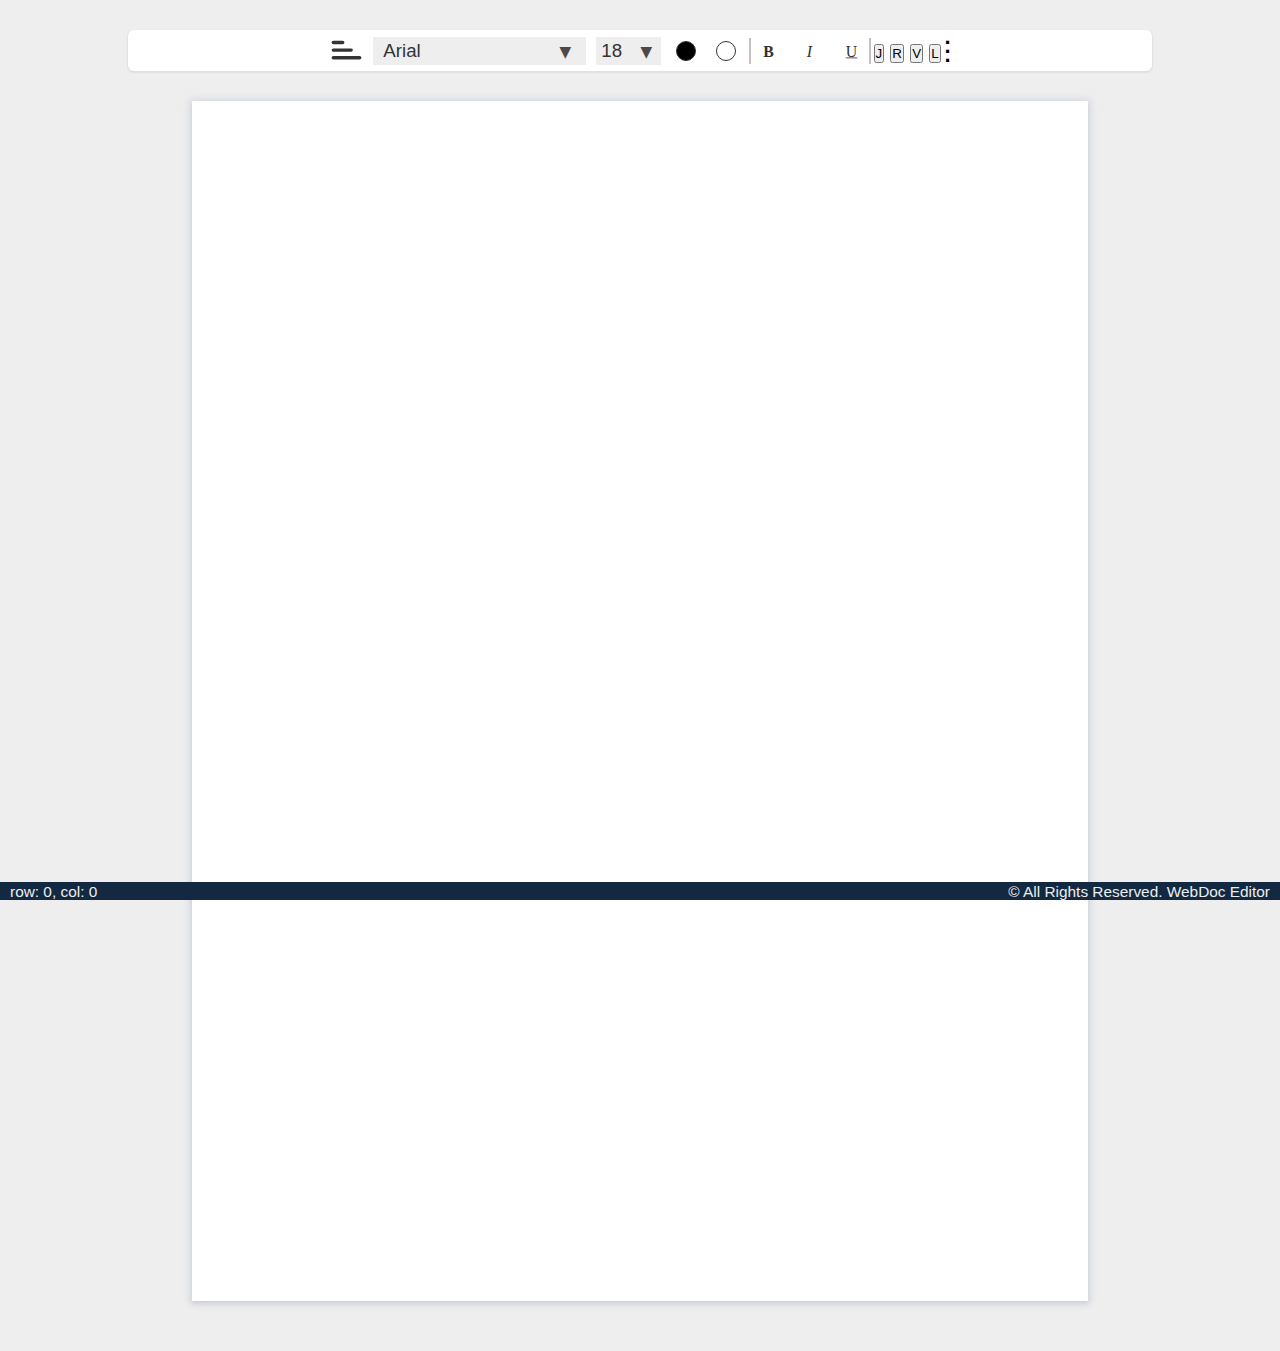
==== index.html @ 8302d59a "initial commit" ====
<!DOCTYPE html>
<html lang="en">
<head>
  <meta charset="UTF-8">
  <meta name="viewport" content="width=device-width, initial-scale=1.0">
  <title>WebDoc Editor | Create and Edit web compatible documents</title>
  <!-- <script src="https://kit.fontawesome.com/b3bca998dc.js" crossorigin="anonymous"></script> -->
  <script defer src="/js/jquery-3.6.0.slim.min.js"></script>
  <script defer src="./set-get-caret-position/jquery.caret.js"></script>
  <link rel="stylesheet" href="style.css">
  <script defer src="app.js" type="module"></script>
</head>
<body>
  
  <!-- <nav>this is the nav empty for now</nav> -->

  <header id="tools">
    <div id="burgerLeft">
      <div class="line1"></div>
      <div class="line2"></div>
      <div class="line3"></div>
    </div>
    <div id="fontOptions">
      <input type="text" value="Arial">
      <button class="caret">
        &blacktriangledown;
      </button>
      <ul class="fonts">
        <!-- <li><button>Sans Serif</button></li>
        <li><button>Arial</button></li>
        <li><button>Verdana</button></li> -->
      </ul>
    </div>
    <div id="sizeOptions">
      <input type="text" pattern='[0-9]+' value=18 id="inputSize">
      <button class="caret">
        &blacktriangledown;
      </button>
      <ul class="fontSizes">
        <li><button>11</button></li>
        <li><button>12</button></li>
        <li><button>14</button></li>
      </ul>
    </div>
    <!-- Color Option -->
    <div id="colorOption">
      <input type="color" name="color" id="colorPicker">
    </div>
    <!-- Color Option -->
    <div id="bgOption">
      <input type="color" name="color" id="bgPicker">
    </div>
    <!-- Formatting -->
    <div class="btns">
      <button id="bold">B</button>
      <button id="italic">I</button>
      <button id="underline">U</button>
    </div>
    <div class="layout">
      <button id="justify">J<i class="fas fa-align-justify"></i></button>
      <button id="align-right">R<i class="fas fa-align-right"></i></button>
      <button id="align-center">V<i class="fas fa-align-center"></i></button>
      <button id="align-left">L<i class="fas fa-align-left"></i></button>
      <!-- <button><i class="fas fa-sliders-h"></i></button> -->
    </div>
    <div id="burgerRight">
      <div class="dot1">.</div>
      <div class="dot2">.</div>
      <div class="dot3">.</div>
    </div>
  </header>

  <main>
    <div class="web-document" contenteditable="true"></div>
  </main>

  <footer>
    <!-- Stats -->
    <span id="loc">row: 0, col: 0</span>
    <!-- <p>Developed By <span style="color: rgb(156, 172, 187); font-weight: bold; text-transform: uppercase">Spiff Jekey-Green</span></p> -->
    <p>&copy; All Rights Reserved. WebDoc Editor</p>
  </footer>
  
</body>
</html>
---- style.css ----
* {
  margin: 0;
  padding: 0;
  -webkit-box-sizing: border-box;
          box-sizing: border-box;
}

html,
body {
  width: 100%;
  height: 100%;
  font-family: "Segoe UI", Tahoma, Geneva, Verdana, sans-serif;
  font-size: 22px;
  /* background-color: rgb(251, 252, 253); */
  background-color: #eee;
  display: -webkit-box;
  display: -ms-flexbox;
  display: flex;
  -webkit-box-orient: vertical;
  -webkit-box-direction: normal;
      -ms-flex-direction: column;
          flex-direction: column;
}

main {
  display: block;
  width: 100%;
  height: 1000%;
  -webkit-box-flex: 1;
      -ms-flex-positive: 1;
          flex-grow: 1;
  padding-bottom: 50px;
}

main div.web-document {
  background: white;
  width: 70%;
  height: 1200px;
  position: relative;
  margin: auto;
  padding: 100px 100px;
  -webkit-box-shadow: 0 1px 1px -1px rgba(14, 13, 26, 0.12), 0 1px 8px 2px rgba(7, 48, 114, 0.12), 0 2px 4px 1px rgba(34, 0, 51, 0.04);
          box-shadow: 0 1px 1px -1px rgba(14, 13, 26, 0.12), 0 1px 8px 2px rgba(7, 48, 114, 0.12), 0 2px 4px 1px rgba(34, 0, 51, 0.04);
  border: none;
  outline: none;
}

header#tools {
  position: relative;
  margin: 30px auto;
  padding: 3px;
  background: white;
  border-radius: 6px;
  min-width: 80%;
  -webkit-box-shadow: 0 1px 0px -1px rgba(162, 162, 163, 0.12), 0 1px 1px 1px rgba(157, 159, 163, 0.12), 0 1px 1px 1px rgba(170, 165, 172, 0.04);
          box-shadow: 0 1px 0px -1px rgba(162, 162, 163, 0.12), 0 1px 1px 1px rgba(157, 159, 163, 0.12), 0 1px 1px 1px rgba(170, 165, 172, 0.04);
  display: -webkit-box;
  display: -ms-flexbox;
  display: flex;
  -webkit-box-pack: center;
      -ms-flex-pack: center;
          justify-content: center;
  -webkit-box-align: center;
      -ms-flex-align: center;
          align-items: center;
}

header#tools #burgerLeft {
  padding: 6px 4px 2px 4px;
  -webkit-transform: scale(0.85);
          transform: scale(0.85);
  border-radius: 5px;
  cursor: pointer;
}

header#tools #burgerLeft div {
  height: 4px;
  border-radius: 4px;
  background-color: #333;
  margin-bottom: 5px;
}

header#tools #burgerLeft .line1 {
  width: 15px;
}

header#tools #burgerLeft .line2 {
  width: 25px;
}

header#tools #burgerLeft .line3 {
  width: 35px;
}

header#tools #fontOptions {
  padding: 2px 10px;
  background-color: #eee;
  height: 28px;
  margin: 0 5px;
  display: -webkit-box;
  display: -ms-flexbox;
  display: flex;
  -webkit-box-align: center;
      -ms-flex-align: center;
          align-items: center;
  -webkit-box-pack: justify;
      -ms-flex-pack: justify;
          justify-content: space-between;
}

header#tools #fontOptions input {
  font-size: 0.85rem;
  color: #333;
  background: none;
  border: none;
  outline: none;
  width: 170px;
}

header#tools #fontOptions button.caret {
  background: none;
  outline: none;
  border: none;
  font-weight: bold;
  font-size: 0.95rem;
  border-radius: 4px;
  padding: 0 5px;
  color: #4e4949;
  margin-left: 2px;
}

header#tools #fontOptions ul.fonts {
  background: #eee;
  color: #333;
  position: absolute;
  z-index: 3;
  width: 213px;
  max-height: 300px;
  overflow: auto;
  height: 0;
  /* li:not(:last-child) {
        border-bottom: 2px solid rgb(88, 84, 84);
      } */
}

header#tools #fontOptions ul.fonts li {
  width: 100%;
  list-style: none;
  min-width: 100%;
}

header#tools #fontOptions ul.fonts li button {
  width: 100%;
  background: none;
  padding: 2px 8px;
  border: none;
  text-align: left;
  color: #333;
}

header#tools #fontOptions ul.fonts li button:active,
header#tools #fontOptions ul.fonts li button:hover {
  background: dodgerblue;
  color: #eee;
}

header#tools .caret:hover {
  background: #4e4949 !important;
  color: #eee !important;
  padding: 0px 1px;
}

header#tools #burgerLeft:hover {
  background-color: #eee;
}

header#tools #sizeOptions {
  padding: 2px 5px;
  background-color: #eee;
  height: 28px;
  margin: 0 5px;
  display: -webkit-box;
  display: -ms-flexbox;
  display: flex;
  -webkit-box-align: center;
      -ms-flex-align: center;
          align-items: center;
}

header#tools #sizeOptions input {
  font-size: 0.85rem;
  width: 35px;
  color: #333;
  background: none;
  border: none;
  outline: none;
}

header#tools #sizeOptions button.caret {
  background: none;
  outline: none;
  border: none;
  font-weight: bold;
  font-size: 0.95rem;
  padding: 0 4px;
  color: #4e4949;
  margin-left: 1px;
  border-radius: 4px;
}

header#tools #sizeOptions ul.fontSizes {
  background: #eee;
  color: #333;
  position: absolute;
  z-index: 3;
  width: 64px;
  max-height: 300px;
  overflow: auto;
  height: 0;
}

header#tools #sizeOptions ul.fontSizes li {
  width: 100%;
  list-style: none;
  min-width: 100%;
}

header#tools #sizeOptions ul.fontSizes li button {
  width: 100%;
  background: none;
  padding: 2px 8px;
  border: none;
  text-align: left;
  color: #333;
}

header#tools #sizeOptions ul.fontSizes li button:active,
header#tools #sizeOptions ul.fontSizes li button:hover {
  background: dodgerblue;
  color: #eee;
}

header#tools #colorOption,
header#tools #bgOption {
  width: 20px;
  height: 20px;
  margin: 0 10px;
  border-radius: 50%;
  border: 1px groove #333;
}

header#tools #colorOption input,
header#tools #bgOption input {
  opacity: 0;
}

header#tools #colorOption {
  background: black;
}

header#tools #bgOption {
  background: white;
}

header#tools .btns {
  border-left: 2px solid #c9c0c0;
  border-right: 2px solid #c9c0c0;
  margin: 0 3px;
}

header#tools .btns button {
  color: #333;
  font-size: 0.9rem;
  font-family: "Times New Roman", Times, serif;
  width: 35px;
  outline: none;
  border: none;
  border-radius: 4px;
  background: none;
  -webkit-transform: scale(0.8);
          transform: scale(0.8);
}

header#tools .btns button:hover {
  background: #eee;
}

header#tools .btns #bold {
  font-weight: bolder;
}

header#tools .btns #italic {
  font-style: italic;
}

header#tools .btns #underline {
  text-decoration: underline;
}

header#tools #burgerRight div {
  height: 5px;
  -webkit-transform: translateY(-15px);
          transform: translateY(-15px);
  font-weight: bold;
  margin: 4px;
}

footer {
  display: -webkit-box;
  display: -ms-flexbox;
  display: flex;
  -webkit-box-pack: justify;
      -ms-flex-pack: justify;
          justify-content: space-between;
  position: fixed;
  bottom: 0;
  width: 100%;
  height: 18px;
  padding: 1px 10px;
  font-size: 0.7rem;
  color: #eee;
  background: #122941;
}
/*# sourceMappingURL=style.css.map */
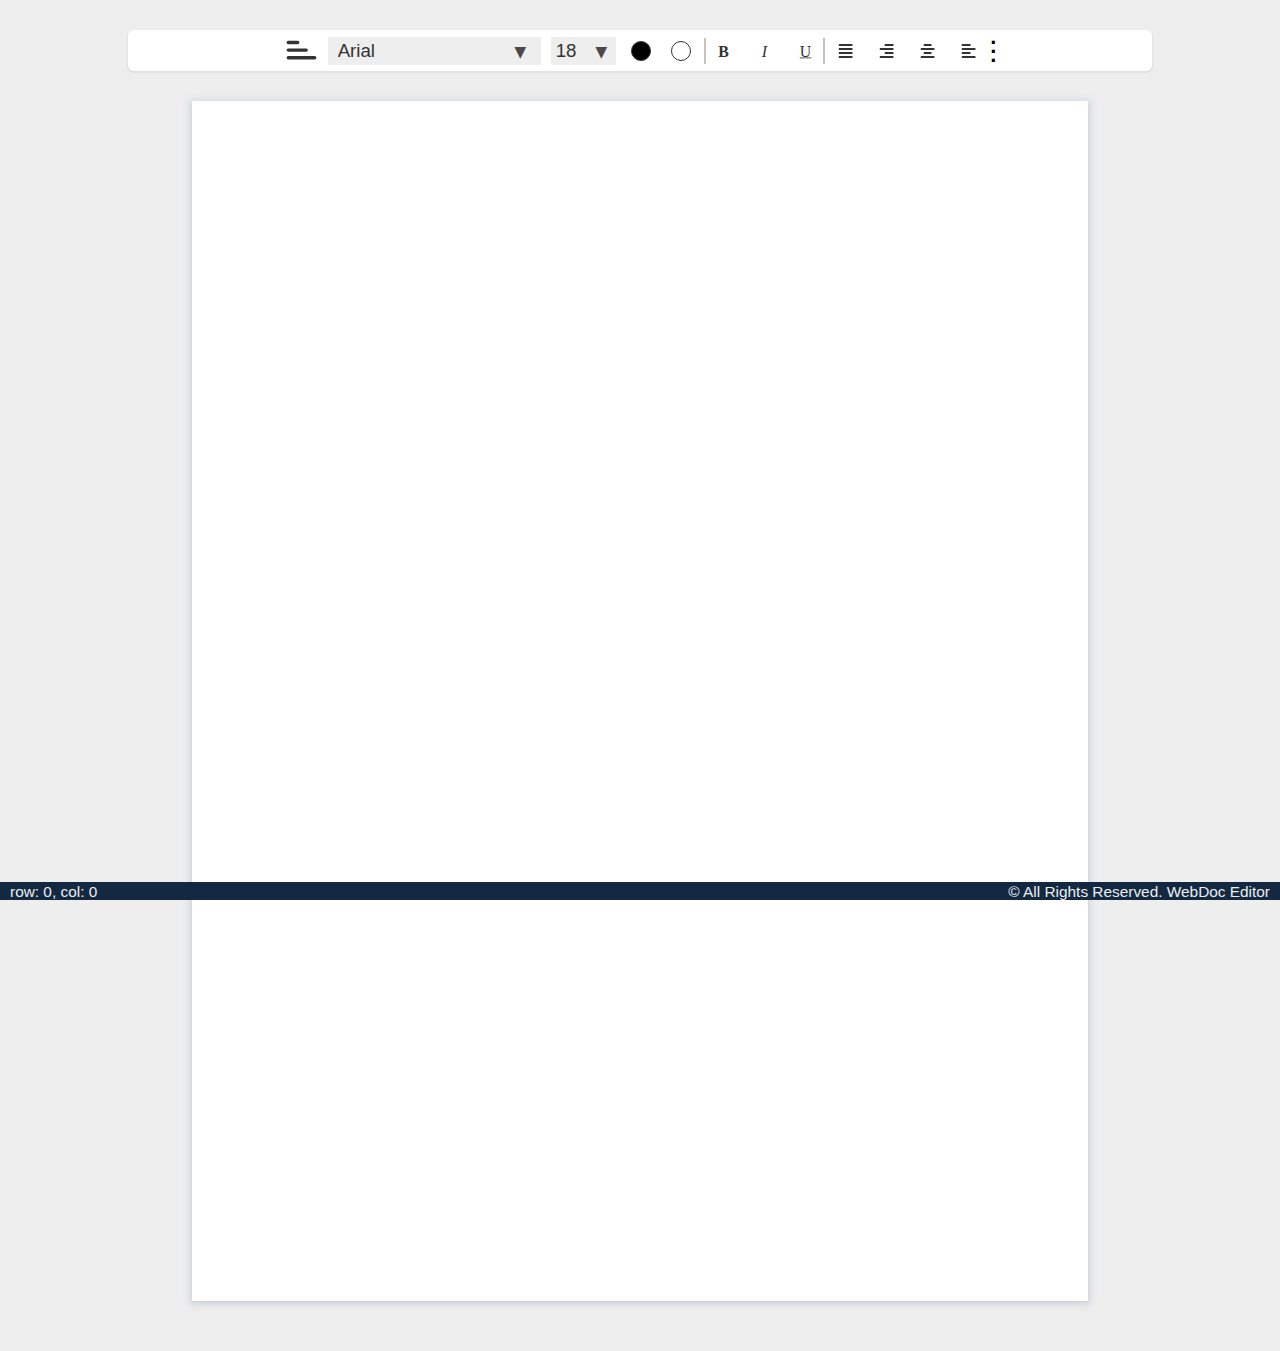
==== commit a166ea7e: "Hosted fontawesome offline" ====
--- a/index.html
+++ b/index.html
@@ -4,7 +4,8 @@
   <meta charset="UTF-8">
   <meta name="viewport" content="width=device-width, initial-scale=1.0">
   <title>WebDoc Editor | Create and Edit web compatible documents</title>
-  <!-- <script src="https://kit.fontawesome.com/b3bca998dc.js" crossorigin="anonymous"></script> -->
+  <script src="./fonts/all.min.js"></script>
+  <link rel="stylesheet" href="./fonts/all.min.css">
   <script defer src="/js/jquery-3.6.0.slim.min.js"></script>
   <script defer src="./set-get-caret-position/jquery.caret.js"></script>
   <link rel="stylesheet" href="style.css">
@@ -57,10 +58,10 @@
       <button id="underline">U</button>
     </div>
     <div class="layout">
-      <button id="justify">J<i class="fas fa-align-justify"></i></button>
-      <button id="align-right">R<i class="fas fa-align-right"></i></button>
-      <button id="align-center">V<i class="fas fa-align-center"></i></button>
-      <button id="align-left">L<i class="fas fa-align-left"></i></button>
+      <button id="justify"><i class="fas fa-align-justify"></i></button>
+      <button id="align-right"><i class="fas fa-align-right"></i></button>
+      <button id="align-center"><i class="fas fa-align-center"></i></button>
+      <button id="align-left"><i class="fas fa-align-left"></i></button>
       <!-- <button><i class="fas fa-sliders-h"></i></button> -->
     </div>
     <div id="burgerRight">
--- a/fonts/all.min.css
+++ b/fonts/all.min.css
@@ -0,0 +1,5 @@
+/*!
+ * Font Awesome Free 5.15.3 by @fontawesome - https://fontawesome.com
+ * License - https://fontawesome.com/license/free (Icons: CC BY 4.0, Fonts: SIL OFL 1.1, Code: MIT License)
+ */
+.fa,.fab,.fad,.fal,.far,.fas{-moz-osx-font-smoothing:grayscale;-webkit-font-smoothing:antialiased;display:inline-block;font-style:normal;font-variant:normal;text-rendering:auto;line-height:1}.fa-lg{font-size:1.33333em;line-height:.75em;vertical-align:-.0667em}.fa-xs{font-size:.75em}.fa-sm{font-size:.875em}.fa-1x{font-size:1em}.fa-2x{font-size:2em}.fa-3x{font-size:3em}.fa-4x{font-size:4em}.fa-5x{font-size:5em}.fa-6x{font-size:6em}.fa-7x{font-size:7em}.fa-8x{font-size:8em}.fa-9x{font-size:9em}.fa-10x{font-size:10em}.fa-fw{text-align:center;width:1.25em}.fa-ul{list-style-type:none;margin-left:2.5em;padding-left:0}.fa-ul>li{position:relative}.fa-li{left:-2em;position:absolute;text-align:center;width:2em;line-height:inherit}.fa-border{border:.08em solid #eee;border-radius:.1em;padding:.2em .25em .15em}.fa-pull-left{float:left}.fa-pull-right{float:right}.fa.fa-pull-left,.fab.fa-pull-left,.fal.fa-pull-left,.far.fa-pull-left,.fas.fa-pull-left{margin-right:.3em}.fa.fa-pull-right,.fab.fa-pull-right,.fal.fa-pull-right,.far.fa-pull-right,.fas.fa-pull-right{margin-left:.3em}.fa-spin{-webkit-animation:fa-spin 2s linear infinite;animation:fa-spin 2s linear infinite}.fa-pulse{-webkit-animation:fa-spin 1s steps(8) infinite;animation:fa-spin 1s steps(8) infinite}@-webkit-keyframes fa-spin{0%{-webkit-transform:rotate(0deg);transform:rotate(0deg)}to{-webkit-transform:rotate(1turn);transform:rotate(1turn)}}@keyframes fa-spin{0%{-webkit-transform:rotate(0deg);transform:rotate(0deg)}to{-webkit-transform:rotate(1turn);transform:rotate(1turn)}}.fa-rotate-90{-ms-filter:"progid:DXImageTransform.Microsoft.BasicImage(rotation=1)";-webkit-transform:rotate(90deg);transform:rotate(90deg)}.fa-rotate-180{-ms-filter:"progid:DXImageTransform.Microsoft.BasicImage(rotation=2)";-webkit-transform:rotate(180deg);transform:rotate(180deg)}.fa-rotate-270{-ms-filter:"progid:DXImageTransform.Microsoft.BasicImage(rotation=3)";-webkit-transform:rotate(270deg);transform:rotate(270deg)}.fa-flip-horizontal{-ms-filter:"progid:DXImageTransform.Microsoft.BasicImage(rotation=0, mirror=1)";-webkit-transform:scaleX(-1);transform:scaleX(-1)}.fa-flip-vertical{-webkit-transform:scaleY(-1);transform:scaleY(-1)}.fa-flip-both,.fa-flip-horizontal.fa-flip-vertical,.fa-flip-vertical{-ms-filter:"progid:DXImageTransform.Microsoft.BasicImage(rotation=2, mirror=1)"}.fa-flip-both,.fa-flip-horizontal.fa-flip-vertical{-webkit-transform:scale(-1);transform:scale(-1)}:root .fa-flip-both,:root .fa-flip-horizontal,:root .fa-flip-vertical,:root .fa-rotate-90,:root .fa-rotate-180,:root .fa-rotate-270{-webkit-filter:none;filter:none}.fa-stack{display:inline-block;height:2em;line-height:2em;position:relative;vertical-align:middle;width:2.5em}.fa-stack-1x,.fa-stack-2x{left:0;position:absolute;text-align:center;width:100%}.fa-stack-1x{line-height:inherit}.fa-stack-2x{font-size:2em}.fa-inverse{color:#fff}.fa-500px:before{content:"\f26e"}.fa-accessible-icon:before{content:"\f368"}.fa-accusoft:before{content:"\f369"}.fa-acquisitions-incorporated:before{content:"\f6af"}.fa-ad:before{content:"\f641"}.fa-address-book:before{content:"\f2b9"}.fa-address-card:before{content:"\f2bb"}.fa-adjust:before{content:"\f042"}.fa-adn:before{content:"\f170"}.fa-adversal:before{content:"\f36a"}.fa-affiliatetheme:before{content:"\f36b"}.fa-air-freshener:before{content:"\f5d0"}.fa-airbnb:before{content:"\f834"}.fa-algolia:before{content:"\f36c"}.fa-align-center:before{content:"\f037"}.fa-align-justify:before{content:"\f039"}.fa-align-left:before{content:"\f036"}.fa-align-right:before{content:"\f038"}.fa-alipay:before{content:"\f642"}.fa-allergies:before{content:"\f461"}.fa-amazon:before{content:"\f270"}.fa-amazon-pay:before{content:"\f42c"}.fa-ambulance:before{content:"\f0f9"}.fa-american-sign-language-interpreting:before{content:"\f2a3"}.fa-amilia:before{content:"\f36d"}.fa-anchor:before{content:"\f13d"}.fa-android:before{content:"\f17b"}.fa-angellist:before{content:"\f209"}.fa-angle-double-down:before{content:"\f103"}.fa-angle-double-left:before{content:"\f100"}.fa-angle-double-right:before{content:"\f101"}.fa-angle-double-up:before{content:"\f102"}.fa-angle-down:before{content:"\f107"}.fa-angle-left:before{content:"\f104"}.fa-angle-right:before{content:"\f105"}.fa-angle-up:before{content:"\f106"}.fa-angry:before{content:"\f556"}.fa-angrycreative:before{content:"\f36e"}.fa-angular:before{content:"\f420"}.fa-ankh:before{content:"\f644"}.fa-app-store:before{content:"\f36f"}.fa-app-store-ios:before{content:"\f370"}.fa-apper:before{content:"\f371"}.fa-apple:before{content:"\f179"}.fa-apple-alt:before{content:"\f5d1"}.fa-apple-pay:before{content:"\f415"}.fa-archive:before{content:"\f187"}.fa-archway:before{content:"\f557"}.fa-arrow-alt-circle-down:before{content:"\f358"}.fa-arrow-alt-circle-left:before{content:"\f359"}.fa-arrow-alt-circle-right:before{content:"\f35a"}.fa-arrow-alt-circle-up:before{content:"\f35b"}.fa-arrow-circle-down:before{content:"\f0ab"}.fa-arrow-circle-left:before{content:"\f0a8"}.fa-arrow-circle-right:before{content:"\f0a9"}.fa-arrow-circle-up:before{content:"\f0aa"}.fa-arrow-down:before{content:"\f063"}.fa-arrow-left:before{content:"\f060"}.fa-arrow-right:before{content:"\f061"}.fa-arrow-up:before{content:"\f062"}.fa-arrows-alt:before{content:"\f0b2"}.fa-arrows-alt-h:before{content:"\f337"}.fa-arrows-alt-v:before{content:"\f338"}.fa-artstation:before{content:"\f77a"}.fa-assistive-listening-systems:before{content:"\f2a2"}.fa-asterisk:before{content:"\f069"}.fa-asymmetrik:before{content:"\f372"}.fa-at:before{content:"\f1fa"}.fa-atlas:before{content:"\f558"}.fa-atlassian:before{content:"\f77b"}.fa-atom:before{content:"\f5d2"}.fa-audible:before{content:"\f373"}.fa-audio-description:before{content:"\f29e"}.fa-autoprefixer:before{content:"\f41c"}.fa-avianex:before{content:"\f374"}.fa-aviato:before{content:"\f421"}.fa-award:before{content:"\f559"}.fa-aws:before{content:"\f375"}.fa-baby:before{content:"\f77c"}.fa-baby-carriage:before{content:"\f77d"}.fa-backspace:before{content:"\f55a"}.fa-backward:before{content:"\f04a"}.fa-bacon:before{content:"\f7e5"}.fa-bacteria:before{content:"\e059"}.fa-bacterium:before{content:"\e05a"}.fa-bahai:before{content:"\f666"}.fa-balance-scale:before{content:"\f24e"}.fa-balance-scale-left:before{content:"\f515"}.fa-balance-scale-right:before{content:"\f516"}.fa-ban:before{content:"\f05e"}.fa-band-aid:before{content:"\f462"}.fa-bandcamp:before{content:"\f2d5"}.fa-barcode:before{content:"\f02a"}.fa-bars:before{content:"\f0c9"}.fa-baseball-ball:before{content:"\f433"}.fa-basketball-ball:before{content:"\f434"}.fa-bath:before{content:"\f2cd"}.fa-battery-empty:before{content:"\f244"}.fa-battery-full:before{content:"\f240"}.fa-battery-half:before{content:"\f242"}.fa-battery-quarter:before{content:"\f243"}.fa-battery-three-quarters:before{content:"\f241"}.fa-battle-net:before{content:"\f835"}.fa-bed:before{content:"\f236"}.fa-beer:before{content:"\f0fc"}.fa-behance:before{content:"\f1b4"}.fa-behance-square:before{content:"\f1b5"}.fa-bell:before{content:"\f0f3"}.fa-bell-slash:before{content:"\f1f6"}.fa-bezier-curve:before{content:"\f55b"}.fa-bible:before{content:"\f647"}.fa-bicycle:before{content:"\f206"}.fa-biking:before{content:"\f84a"}.fa-bimobject:before{content:"\f378"}.fa-binoculars:before{content:"\f1e5"}.fa-biohazard:before{content:"\f780"}.fa-birthday-cake:before{content:"\f1fd"}.fa-bitbucket:before{content:"\f171"}.fa-bitcoin:before{content:"\f379"}.fa-bity:before{content:"\f37a"}.fa-black-tie:before{content:"\f27e"}.fa-blackberry:before{content:"\f37b"}.fa-blender:before{content:"\f517"}.fa-blender-phone:before{content:"\f6b6"}.fa-blind:before{content:"\f29d"}.fa-blog:before{content:"\f781"}.fa-blogger:before{content:"\f37c"}.fa-blogger-b:before{content:"\f37d"}.fa-bluetooth:before{content:"\f293"}.fa-bluetooth-b:before{content:"\f294"}.fa-bold:before{content:"\f032"}.fa-bolt:before{content:"\f0e7"}.fa-bomb:before{content:"\f1e2"}.fa-bone:before{content:"\f5d7"}.fa-bong:before{content:"\f55c"}.fa-book:before{content:"\f02d"}.fa-book-dead:before{content:"\f6b7"}.fa-book-medical:before{content:"\f7e6"}.fa-book-open:before{content:"\f518"}.fa-book-reader:before{content:"\f5da"}.fa-bookmark:before{content:"\f02e"}.fa-bootstrap:before{content:"\f836"}.fa-border-all:before{content:"\f84c"}.fa-border-none:before{content:"\f850"}.fa-border-style:before{content:"\f853"}.fa-bowling-ball:before{content:"\f436"}.fa-box:before{content:"\f466"}.fa-box-open:before{content:"\f49e"}.fa-box-tissue:before{content:"\e05b"}.fa-boxes:before{content:"\f468"}.fa-braille:before{content:"\f2a1"}.fa-brain:before{content:"\f5dc"}.fa-bread-slice:before{content:"\f7ec"}.fa-briefcase:before{content:"\f0b1"}.fa-briefcase-medical:before{content:"\f469"}.fa-broadcast-tower:before{content:"\f519"}.fa-broom:before{content:"\f51a"}.fa-brush:before{content:"\f55d"}.fa-btc:before{content:"\f15a"}.fa-buffer:before{content:"\f837"}.fa-bug:before{content:"\f188"}.fa-building:before{content:"\f1ad"}.fa-bullhorn:before{content:"\f0a1"}.fa-bullseye:before{content:"\f140"}.fa-burn:before{content:"\f46a"}.fa-buromobelexperte:before{content:"\f37f"}.fa-bus:before{content:"\f207"}.fa-bus-alt:before{content:"\f55e"}.fa-business-time:before{content:"\f64a"}.fa-buy-n-large:before{content:"\f8a6"}.fa-buysellads:before{content:"\f20d"}.fa-calculator:before{content:"\f1ec"}.fa-calendar:before{content:"\f133"}.fa-calendar-alt:before{content:"\f073"}.fa-calendar-check:before{content:"\f274"}.fa-calendar-day:before{content:"\f783"}.fa-calendar-minus:before{content:"\f272"}.fa-calendar-plus:before{content:"\f271"}.fa-calendar-times:before{content:"\f273"}.fa-calendar-week:before{content:"\f784"}.fa-camera:before{content:"\f030"}.fa-camera-retro:before{content:"\f083"}.fa-campground:before{content:"\f6bb"}.fa-canadian-maple-leaf:before{content:"\f785"}.fa-candy-cane:before{content:"\f786"}.fa-cannabis:before{content:"\f55f"}.fa-capsules:before{content:"\f46b"}.fa-car:before{content:"\f1b9"}.fa-car-alt:before{content:"\f5de"}.fa-car-battery:before{content:"\f5df"}.fa-car-crash:before{content:"\f5e1"}.fa-car-side:before{content:"\f5e4"}.fa-caravan:before{content:"\f8ff"}.fa-caret-down:before{content:"\f0d7"}.fa-caret-left:before{content:"\f0d9"}.fa-caret-right:before{content:"\f0da"}.fa-caret-square-down:before{content:"\f150"}.fa-caret-square-left:before{content:"\f191"}.fa-caret-square-right:before{content:"\f152"}.fa-caret-square-up:before{content:"\f151"}.fa-caret-up:before{content:"\f0d8"}.fa-carrot:before{content:"\f787"}.fa-cart-arrow-down:before{content:"\f218"}.fa-cart-plus:before{content:"\f217"}.fa-cash-register:before{content:"\f788"}.fa-cat:before{content:"\f6be"}.fa-cc-amazon-pay:before{content:"\f42d"}.fa-cc-amex:before{content:"\f1f3"}.fa-cc-apple-pay:before{content:"\f416"}.fa-cc-diners-club:before{content:"\f24c"}.fa-cc-discover:before{content:"\f1f2"}.fa-cc-jcb:before{content:"\f24b"}.fa-cc-mastercard:before{content:"\f1f1"}.fa-cc-paypal:before{content:"\f1f4"}.fa-cc-stripe:before{content:"\f1f5"}.fa-cc-visa:before{content:"\f1f0"}.fa-centercode:before{content:"\f380"}.fa-centos:before{content:"\f789"}.fa-certificate:before{content:"\f0a3"}.fa-chair:before{content:"\f6c0"}.fa-chalkboard:before{content:"\f51b"}.fa-chalkboard-teacher:before{content:"\f51c"}.fa-charging-station:before{content:"\f5e7"}.fa-chart-area:before{content:"\f1fe"}.fa-chart-bar:before{content:"\f080"}.fa-chart-line:before{content:"\f201"}.fa-chart-pie:before{content:"\f200"}.fa-check:before{content:"\f00c"}.fa-check-circle:before{content:"\f058"}.fa-check-double:before{content:"\f560"}.fa-check-square:before{content:"\f14a"}.fa-cheese:before{content:"\f7ef"}.fa-chess:before{content:"\f439"}.fa-chess-bishop:before{content:"\f43a"}.fa-chess-board:before{content:"\f43c"}.fa-chess-king:before{content:"\f43f"}.fa-chess-knight:before{content:"\f441"}.fa-chess-pawn:before{content:"\f443"}.fa-chess-queen:before{content:"\f445"}.fa-chess-rook:before{content:"\f447"}.fa-chevron-circle-down:before{content:"\f13a"}.fa-chevron-circle-left:before{content:"\f137"}.fa-chevron-circle-right:before{content:"\f138"}.fa-chevron-circle-up:before{content:"\f139"}.fa-chevron-down:before{content:"\f078"}.fa-chevron-left:before{content:"\f053"}.fa-chevron-right:before{content:"\f054"}.fa-chevron-up:before{content:"\f077"}.fa-child:before{content:"\f1ae"}.fa-chrome:before{content:"\f268"}.fa-chromecast:before{content:"\f838"}.fa-church:before{content:"\f51d"}.fa-circle:before{content:"\f111"}.fa-circle-notch:before{content:"\f1ce"}.fa-city:before{content:"\f64f"}.fa-clinic-medical:before{content:"\f7f2"}.fa-clipboard:before{content:"\f328"}.fa-clipboard-check:before{content:"\f46c"}.fa-clipboard-list:before{content:"\f46d"}.fa-clock:before{content:"\f017"}.fa-clone:before{content:"\f24d"}.fa-closed-captioning:before{content:"\f20a"}.fa-cloud:before{content:"\f0c2"}.fa-cloud-download-alt:before{content:"\f381"}.fa-cloud-meatball:before{content:"\f73b"}.fa-cloud-moon:before{content:"\f6c3"}.fa-cloud-moon-rain:before{content:"\f73c"}.fa-cloud-rain:before{content:"\f73d"}.fa-cloud-showers-heavy:before{content:"\f740"}.fa-cloud-sun:before{content:"\f6c4"}.fa-cloud-sun-rain:before{content:"\f743"}.fa-cloud-upload-alt:before{content:"\f382"}.fa-cloudflare:before{content:"\e07d"}.fa-cloudscale:before{content:"\f383"}.fa-cloudsmith:before{content:"\f384"}.fa-cloudversify:before{content:"\f385"}.fa-cocktail:before{content:"\f561"}.fa-code:before{content:"\f121"}.fa-code-branch:before{content:"\f126"}.fa-codepen:before{content:"\f1cb"}.fa-codiepie:before{content:"\f284"}.fa-coffee:before{content:"\f0f4"}.fa-cog:before{content:"\f013"}.fa-cogs:before{content:"\f085"}.fa-coins:before{content:"\f51e"}.fa-columns:before{content:"\f0db"}.fa-comment:before{content:"\f075"}.fa-comment-alt:before{content:"\f27a"}.fa-comment-dollar:before{content:"\f651"}.fa-comment-dots:before{content:"\f4ad"}.fa-comment-medical:before{content:"\f7f5"}.fa-comment-slash:before{content:"\f4b3"}.fa-comments:before{content:"\f086"}.fa-comments-dollar:before{content:"\f653"}.fa-compact-disc:before{content:"\f51f"}.fa-compass:before{content:"\f14e"}.fa-compress:before{content:"\f066"}.fa-compress-alt:before{content:"\f422"}.fa-compress-arrows-alt:before{content:"\f78c"}.fa-concierge-bell:before{content:"\f562"}.fa-confluence:before{content:"\f78d"}.fa-connectdevelop:before{content:"\f20e"}.fa-contao:before{content:"\f26d"}.fa-cookie:before{content:"\f563"}.fa-cookie-bite:before{content:"\f564"}.fa-copy:before{content:"\f0c5"}.fa-copyright:before{content:"\f1f9"}.fa-cotton-bureau:before{content:"\f89e"}.fa-couch:before{content:"\f4b8"}.fa-cpanel:before{content:"\f388"}.fa-creative-commons:before{content:"\f25e"}.fa-creative-commons-by:before{content:"\f4e7"}.fa-creative-commons-nc:before{content:"\f4e8"}.fa-creative-commons-nc-eu:before{content:"\f4e9"}.fa-creative-commons-nc-jp:before{content:"\f4ea"}.fa-creative-commons-nd:before{content:"\f4eb"}.fa-creative-commons-pd:before{content:"\f4ec"}.fa-creative-commons-pd-alt:before{content:"\f4ed"}.fa-creative-commons-remix:before{content:"\f4ee"}.fa-creative-commons-sa:before{content:"\f4ef"}.fa-creative-commons-sampling:before{content:"\f4f0"}.fa-creative-commons-sampling-plus:before{content:"\f4f1"}.fa-creative-commons-share:before{content:"\f4f2"}.fa-creative-commons-zero:before{content:"\f4f3"}.fa-credit-card:before{content:"\f09d"}.fa-critical-role:before{content:"\f6c9"}.fa-crop:before{content:"\f125"}.fa-crop-alt:before{content:"\f565"}.fa-cross:before{content:"\f654"}.fa-crosshairs:before{content:"\f05b"}.fa-crow:before{content:"\f520"}.fa-crown:before{content:"\f521"}.fa-crutch:before{content:"\f7f7"}.fa-css3:before{content:"\f13c"}.fa-css3-alt:before{content:"\f38b"}.fa-cube:before{content:"\f1b2"}.fa-cubes:before{content:"\f1b3"}.fa-cut:before{content:"\f0c4"}.fa-cuttlefish:before{content:"\f38c"}.fa-d-and-d:before{content:"\f38d"}.fa-d-and-d-beyond:before{content:"\f6ca"}.fa-dailymotion:before{content:"\e052"}.fa-dashcube:before{content:"\f210"}.fa-database:before{content:"\f1c0"}.fa-deaf:before{content:"\f2a4"}.fa-deezer:before{content:"\e077"}.fa-delicious:before{content:"\f1a5"}.fa-democrat:before{content:"\f747"}.fa-deploydog:before{content:"\f38e"}.fa-deskpro:before{content:"\f38f"}.fa-desktop:before{content:"\f108"}.fa-dev:before{content:"\f6cc"}.fa-deviantart:before{content:"\f1bd"}.fa-dharmachakra:before{content:"\f655"}.fa-dhl:before{content:"\f790"}.fa-diagnoses:before{content:"\f470"}.fa-diaspora:before{content:"\f791"}.fa-dice:before{content:"\f522"}.fa-dice-d20:before{content:"\f6cf"}.fa-dice-d6:before{content:"\f6d1"}.fa-dice-five:before{content:"\f523"}.fa-dice-four:before{content:"\f524"}.fa-dice-one:before{content:"\f525"}.fa-dice-six:before{content:"\f526"}.fa-dice-three:before{content:"\f527"}.fa-dice-two:before{content:"\f528"}.fa-digg:before{content:"\f1a6"}.fa-digital-ocean:before{content:"\f391"}.fa-digital-tachograph:before{content:"\f566"}.fa-directions:before{content:"\f5eb"}.fa-discord:before{content:"\f392"}.fa-discourse:before{content:"\f393"}.fa-disease:before{content:"\f7fa"}.fa-divide:before{content:"\f529"}.fa-dizzy:before{content:"\f567"}.fa-dna:before{content:"\f471"}.fa-dochub:before{content:"\f394"}.fa-docker:before{content:"\f395"}.fa-dog:before{content:"\f6d3"}.fa-dollar-sign:before{content:"\f155"}.fa-dolly:before{content:"\f472"}.fa-dolly-flatbed:before{content:"\f474"}.fa-donate:before{content:"\f4b9"}.fa-door-closed:before{content:"\f52a"}.fa-door-open:before{content:"\f52b"}.fa-dot-circle:before{content:"\f192"}.fa-dove:before{content:"\f4ba"}.fa-download:before{content:"\f019"}.fa-draft2digital:before{content:"\f396"}.fa-drafting-compass:before{content:"\f568"}.fa-dragon:before{content:"\f6d5"}.fa-draw-polygon:before{content:"\f5ee"}.fa-dribbble:before{content:"\f17d"}.fa-dribbble-square:before{content:"\f397"}.fa-dropbox:before{content:"\f16b"}.fa-drum:before{content:"\f569"}.fa-drum-steelpan:before{content:"\f56a"}.fa-drumstick-bite:before{content:"\f6d7"}.fa-drupal:before{content:"\f1a9"}.fa-dumbbell:before{content:"\f44b"}.fa-dumpster:before{content:"\f793"}.fa-dumpster-fire:before{content:"\f794"}.fa-dungeon:before{content:"\f6d9"}.fa-dyalog:before{content:"\f399"}.fa-earlybirds:before{content:"\f39a"}.fa-ebay:before{content:"\f4f4"}.fa-edge:before{content:"\f282"}.fa-edge-legacy:before{content:"\e078"}.fa-edit:before{content:"\f044"}.fa-egg:before{content:"\f7fb"}.fa-eject:before{content:"\f052"}.fa-elementor:before{content:"\f430"}.fa-ellipsis-h:before{content:"\f141"}.fa-ellipsis-v:before{content:"\f142"}.fa-ello:before{content:"\f5f1"}.fa-ember:before{content:"\f423"}.fa-empire:before{content:"\f1d1"}.fa-envelope:before{content:"\f0e0"}.fa-envelope-open:before{content:"\f2b6"}.fa-envelope-open-text:before{content:"\f658"}.fa-envelope-square:before{content:"\f199"}.fa-envira:before{content:"\f299"}.fa-equals:before{content:"\f52c"}.fa-eraser:before{content:"\f12d"}.fa-erlang:before{content:"\f39d"}.fa-ethereum:before{content:"\f42e"}.fa-ethernet:before{content:"\f796"}.fa-etsy:before{content:"\f2d7"}.fa-euro-sign:before{content:"\f153"}.fa-evernote:before{content:"\f839"}.fa-exchange-alt:before{content:"\f362"}.fa-exclamation:before{content:"\f12a"}.fa-exclamation-circle:before{content:"\f06a"}.fa-exclamation-triangle:before{content:"\f071"}.fa-expand:before{content:"\f065"}.fa-expand-alt:before{content:"\f424"}.fa-expand-arrows-alt:before{content:"\f31e"}.fa-expeditedssl:before{content:"\f23e"}.fa-external-link-alt:before{content:"\f35d"}.fa-external-link-square-alt:before{content:"\f360"}.fa-eye:before{content:"\f06e"}.fa-eye-dropper:before{content:"\f1fb"}.fa-eye-slash:before{content:"\f070"}.fa-facebook:before{content:"\f09a"}.fa-facebook-f:before{content:"\f39e"}.fa-facebook-messenger:before{content:"\f39f"}.fa-facebook-square:before{content:"\f082"}.fa-fan:before{content:"\f863"}.fa-fantasy-flight-games:before{content:"\f6dc"}.fa-fast-backward:before{content:"\f049"}.fa-fast-forward:before{content:"\f050"}.fa-faucet:before{content:"\e005"}.fa-fax:before{content:"\f1ac"}.fa-feather:before{content:"\f52d"}.fa-feather-alt:before{content:"\f56b"}.fa-fedex:before{content:"\f797"}.fa-fedora:before{content:"\f798"}.fa-female:before{content:"\f182"}.fa-fighter-jet:before{content:"\f0fb"}.fa-figma:before{content:"\f799"}.fa-file:before{content:"\f15b"}.fa-file-alt:before{content:"\f15c"}.fa-file-archive:before{content:"\f1c6"}.fa-file-audio:before{content:"\f1c7"}.fa-file-code:before{content:"\f1c9"}.fa-file-contract:before{content:"\f56c"}.fa-file-csv:before{content:"\f6dd"}.fa-file-download:before{content:"\f56d"}.fa-file-excel:before{content:"\f1c3"}.fa-file-export:before{content:"\f56e"}.fa-file-image:before{content:"\f1c5"}.fa-file-import:before{content:"\f56f"}.fa-file-invoice:before{content:"\f570"}.fa-file-invoice-dollar:before{content:"\f571"}.fa-file-medical:before{content:"\f477"}.fa-file-medical-alt:before{content:"\f478"}.fa-file-pdf:before{content:"\f1c1"}.fa-file-powerpoint:before{content:"\f1c4"}.fa-file-prescription:before{content:"\f572"}.fa-file-signature:before{content:"\f573"}.fa-file-upload:before{content:"\f574"}.fa-file-video:before{content:"\f1c8"}.fa-file-word:before{content:"\f1c2"}.fa-fill:before{content:"\f575"}.fa-fill-drip:before{content:"\f576"}.fa-film:before{content:"\f008"}.fa-filter:before{content:"\f0b0"}.fa-fingerprint:before{content:"\f577"}.fa-fire:before{content:"\f06d"}.fa-fire-alt:before{content:"\f7e4"}.fa-fire-extinguisher:before{content:"\f134"}.fa-firefox:before{content:"\f269"}.fa-firefox-browser:before{content:"\e007"}.fa-first-aid:before{content:"\f479"}.fa-first-order:before{content:"\f2b0"}.fa-first-order-alt:before{content:"\f50a"}.fa-firstdraft:before{content:"\f3a1"}.fa-fish:before{content:"\f578"}.fa-fist-raised:before{content:"\f6de"}.fa-flag:before{content:"\f024"}.fa-flag-checkered:before{content:"\f11e"}.fa-flag-usa:before{content:"\f74d"}.fa-flask:before{content:"\f0c3"}.fa-flickr:before{content:"\f16e"}.fa-flipboard:before{content:"\f44d"}.fa-flushed:before{content:"\f579"}.fa-fly:before{content:"\f417"}.fa-folder:before{content:"\f07b"}.fa-folder-minus:before{content:"\f65d"}.fa-folder-open:before{content:"\f07c"}.fa-folder-plus:before{content:"\f65e"}.fa-font:before{content:"\f031"}.fa-font-awesome:before{content:"\f2b4"}.fa-font-awesome-alt:before{content:"\f35c"}.fa-font-awesome-flag:before{content:"\f425"}.fa-font-awesome-logo-full:before{content:"\f4e6"}.fa-fonticons:before{content:"\f280"}.fa-fonticons-fi:before{content:"\f3a2"}.fa-football-ball:before{content:"\f44e"}.fa-fort-awesome:before{content:"\f286"}.fa-fort-awesome-alt:before{content:"\f3a3"}.fa-forumbee:before{content:"\f211"}.fa-forward:before{content:"\f04e"}.fa-foursquare:before{content:"\f180"}.fa-free-code-camp:before{content:"\f2c5"}.fa-freebsd:before{content:"\f3a4"}.fa-frog:before{content:"\f52e"}.fa-frown:before{content:"\f119"}.fa-frown-open:before{content:"\f57a"}.fa-fulcrum:before{content:"\f50b"}.fa-funnel-dollar:before{content:"\f662"}.fa-futbol:before{content:"\f1e3"}.fa-galactic-republic:before{content:"\f50c"}.fa-galactic-senate:before{content:"\f50d"}.fa-gamepad:before{content:"\f11b"}.fa-gas-pump:before{content:"\f52f"}.fa-gavel:before{content:"\f0e3"}.fa-gem:before{content:"\f3a5"}.fa-genderless:before{content:"\f22d"}.fa-get-pocket:before{content:"\f265"}.fa-gg:before{content:"\f260"}.fa-gg-circle:before{content:"\f261"}.fa-ghost:before{content:"\f6e2"}.fa-gift:before{content:"\f06b"}.fa-gifts:before{content:"\f79c"}.fa-git:before{content:"\f1d3"}.fa-git-alt:before{content:"\f841"}.fa-git-square:before{content:"\f1d2"}.fa-github:before{content:"\f09b"}.fa-github-alt:before{content:"\f113"}.fa-github-square:before{content:"\f092"}.fa-gitkraken:before{content:"\f3a6"}.fa-gitlab:before{content:"\f296"}.fa-gitter:before{content:"\f426"}.fa-glass-cheers:before{content:"\f79f"}.fa-glass-martini:before{content:"\f000"}.fa-glass-martini-alt:before{content:"\f57b"}.fa-glass-whiskey:before{content:"\f7a0"}.fa-glasses:before{content:"\f530"}.fa-glide:before{content:"\f2a5"}.fa-glide-g:before{content:"\f2a6"}.fa-globe:before{content:"\f0ac"}.fa-globe-africa:before{content:"\f57c"}.fa-globe-americas:before{content:"\f57d"}.fa-globe-asia:before{content:"\f57e"}.fa-globe-europe:before{content:"\f7a2"}.fa-gofore:before{content:"\f3a7"}.fa-golf-ball:before{content:"\f450"}.fa-goodreads:before{content:"\f3a8"}.fa-goodreads-g:before{content:"\f3a9"}.fa-google:before{content:"\f1a0"}.fa-google-drive:before{content:"\f3aa"}.fa-google-pay:before{content:"\e079"}.fa-google-play:before{content:"\f3ab"}.fa-google-plus:before{content:"\f2b3"}.fa-google-plus-g:before{content:"\f0d5"}.fa-google-plus-square:before{content:"\f0d4"}.fa-google-wallet:before{content:"\f1ee"}.fa-gopuram:before{content:"\f664"}.fa-graduation-cap:before{content:"\f19d"}.fa-gratipay:before{content:"\f184"}.fa-grav:before{content:"\f2d6"}.fa-greater-than:before{content:"\f531"}.fa-greater-than-equal:before{content:"\f532"}.fa-grimace:before{content:"\f57f"}.fa-grin:before{content:"\f580"}.fa-grin-alt:before{content:"\f581"}.fa-grin-beam:before{content:"\f582"}.fa-grin-beam-sweat:before{content:"\f583"}.fa-grin-hearts:before{content:"\f584"}.fa-grin-squint:before{content:"\f585"}.fa-grin-squint-tears:before{content:"\f586"}.fa-grin-stars:before{content:"\f587"}.fa-grin-tears:before{content:"\f588"}.fa-grin-tongue:before{content:"\f589"}.fa-grin-tongue-squint:before{content:"\f58a"}.fa-grin-tongue-wink:before{content:"\f58b"}.fa-grin-wink:before{content:"\f58c"}.fa-grip-horizontal:before{content:"\f58d"}.fa-grip-lines:before{content:"\f7a4"}.fa-grip-lines-vertical:before{content:"\f7a5"}.fa-grip-vertical:before{content:"\f58e"}.fa-gripfire:before{content:"\f3ac"}.fa-grunt:before{content:"\f3ad"}.fa-guilded:before{content:"\e07e"}.fa-guitar:before{content:"\f7a6"}.fa-gulp:before{content:"\f3ae"}.fa-h-square:before{content:"\f0fd"}.fa-hacker-news:before{content:"\f1d4"}.fa-hacker-news-square:before{content:"\f3af"}.fa-hackerrank:before{content:"\f5f7"}.fa-hamburger:before{content:"\f805"}.fa-hammer:before{content:"\f6e3"}.fa-hamsa:before{content:"\f665"}.fa-hand-holding:before{content:"\f4bd"}.fa-hand-holding-heart:before{content:"\f4be"}.fa-hand-holding-medical:before{content:"\e05c"}.fa-hand-holding-usd:before{content:"\f4c0"}.fa-hand-holding-water:before{content:"\f4c1"}.fa-hand-lizard:before{content:"\f258"}.fa-hand-middle-finger:before{content:"\f806"}.fa-hand-paper:before{content:"\f256"}.fa-hand-peace:before{content:"\f25b"}.fa-hand-point-down:before{content:"\f0a7"}.fa-hand-point-left:before{content:"\f0a5"}.fa-hand-point-right:before{content:"\f0a4"}.fa-hand-point-up:before{content:"\f0a6"}.fa-hand-pointer:before{content:"\f25a"}.fa-hand-rock:before{content:"\f255"}.fa-hand-scissors:before{content:"\f257"}.fa-hand-sparkles:before{content:"\e05d"}.fa-hand-spock:before{content:"\f259"}.fa-hands:before{content:"\f4c2"}.fa-hands-helping:before{content:"\f4c4"}.fa-hands-wash:before{content:"\e05e"}.fa-handshake:before{content:"\f2b5"}.fa-handshake-alt-slash:before{content:"\e05f"}.fa-handshake-slash:before{content:"\e060"}.fa-hanukiah:before{content:"\f6e6"}.fa-hard-hat:before{content:"\f807"}.fa-hashtag:before{content:"\f292"}.fa-hat-cowboy:before{content:"\f8c0"}.fa-hat-cowboy-side:before{content:"\f8c1"}.fa-hat-wizard:before{content:"\f6e8"}.fa-hdd:before{content:"\f0a0"}.fa-head-side-cough:before{content:"\e061"}.fa-head-side-cough-slash:before{content:"\e062"}.fa-head-side-mask:before{content:"\e063"}.fa-head-side-virus:before{content:"\e064"}.fa-heading:before{content:"\f1dc"}.fa-headphones:before{content:"\f025"}.fa-headphones-alt:before{content:"\f58f"}.fa-headset:before{content:"\f590"}.fa-heart:before{content:"\f004"}.fa-heart-broken:before{content:"\f7a9"}.fa-heartbeat:before{content:"\f21e"}.fa-helicopter:before{content:"\f533"}.fa-highlighter:before{content:"\f591"}.fa-hiking:before{content:"\f6ec"}.fa-hippo:before{content:"\f6ed"}.fa-hips:before{content:"\f452"}.fa-hire-a-helper:before{content:"\f3b0"}.fa-history:before{content:"\f1da"}.fa-hive:before{content:"\e07f"}.fa-hockey-puck:before{content:"\f453"}.fa-holly-berry:before{content:"\f7aa"}.fa-home:before{content:"\f015"}.fa-hooli:before{content:"\f427"}.fa-hornbill:before{content:"\f592"}.fa-horse:before{content:"\f6f0"}.fa-horse-head:before{content:"\f7ab"}.fa-hospital:before{content:"\f0f8"}.fa-hospital-alt:before{content:"\f47d"}.fa-hospital-symbol:before{content:"\f47e"}.fa-hospital-user:before{content:"\f80d"}.fa-hot-tub:before{content:"\f593"}.fa-hotdog:before{content:"\f80f"}.fa-hotel:before{content:"\f594"}.fa-hotjar:before{content:"\f3b1"}.fa-hourglass:before{content:"\f254"}.fa-hourglass-end:before{content:"\f253"}.fa-hourglass-half:before{content:"\f252"}.fa-hourglass-start:before{content:"\f251"}.fa-house-damage:before{content:"\f6f1"}.fa-house-user:before{content:"\e065"}.fa-houzz:before{content:"\f27c"}.fa-hryvnia:before{content:"\f6f2"}.fa-html5:before{content:"\f13b"}.fa-hubspot:before{content:"\f3b2"}.fa-i-cursor:before{content:"\f246"}.fa-ice-cream:before{content:"\f810"}.fa-icicles:before{content:"\f7ad"}.fa-icons:before{content:"\f86d"}.fa-id-badge:before{content:"\f2c1"}.fa-id-card:before{content:"\f2c2"}.fa-id-card-alt:before{content:"\f47f"}.fa-ideal:before{content:"\e013"}.fa-igloo:before{content:"\f7ae"}.fa-image:before{content:"\f03e"}.fa-images:before{content:"\f302"}.fa-imdb:before{content:"\f2d8"}.fa-inbox:before{content:"\f01c"}.fa-indent:before{content:"\f03c"}.fa-industry:before{content:"\f275"}.fa-infinity:before{content:"\f534"}.fa-info:before{content:"\f129"}.fa-info-circle:before{content:"\f05a"}.fa-innosoft:before{content:"\e080"}.fa-instagram:before{content:"\f16d"}.fa-instagram-square:before{content:"\e055"}.fa-instalod:before{content:"\e081"}.fa-intercom:before{content:"\f7af"}.fa-internet-explorer:before{content:"\f26b"}.fa-invision:before{content:"\f7b0"}.fa-ioxhost:before{content:"\f208"}.fa-italic:before{content:"\f033"}.fa-itch-io:before{content:"\f83a"}.fa-itunes:before{content:"\f3b4"}.fa-itunes-note:before{content:"\f3b5"}.fa-java:before{content:"\f4e4"}.fa-jedi:before{content:"\f669"}.fa-jedi-order:before{content:"\f50e"}.fa-jenkins:before{content:"\f3b6"}.fa-jira:before{content:"\f7b1"}.fa-joget:before{content:"\f3b7"}.fa-joint:before{content:"\f595"}.fa-joomla:before{content:"\f1aa"}.fa-journal-whills:before{content:"\f66a"}.fa-js:before{content:"\f3b8"}.fa-js-square:before{content:"\f3b9"}.fa-jsfiddle:before{content:"\f1cc"}.fa-kaaba:before{content:"\f66b"}.fa-kaggle:before{content:"\f5fa"}.fa-key:before{content:"\f084"}.fa-keybase:before{content:"\f4f5"}.fa-keyboard:before{content:"\f11c"}.fa-keycdn:before{content:"\f3ba"}.fa-khanda:before{content:"\f66d"}.fa-kickstarter:before{content:"\f3bb"}.fa-kickstarter-k:before{content:"\f3bc"}.fa-kiss:before{content:"\f596"}.fa-kiss-beam:before{content:"\f597"}.fa-kiss-wink-heart:before{content:"\f598"}.fa-kiwi-bird:before{content:"\f535"}.fa-korvue:before{content:"\f42f"}.fa-landmark:before{content:"\f66f"}.fa-language:before{content:"\f1ab"}.fa-laptop:before{content:"\f109"}.fa-laptop-code:before{content:"\f5fc"}.fa-laptop-house:before{content:"\e066"}.fa-laptop-medical:before{content:"\f812"}.fa-laravel:before{content:"\f3bd"}.fa-lastfm:before{content:"\f202"}.fa-lastfm-square:before{content:"\f203"}.fa-laugh:before{content:"\f599"}.fa-laugh-beam:before{content:"\f59a"}.fa-laugh-squint:before{content:"\f59b"}.fa-laugh-wink:before{content:"\f59c"}.fa-layer-group:before{content:"\f5fd"}.fa-leaf:before{content:"\f06c"}.fa-leanpub:before{content:"\f212"}.fa-lemon:before{content:"\f094"}.fa-less:before{content:"\f41d"}.fa-less-than:before{content:"\f536"}.fa-less-than-equal:before{content:"\f537"}.fa-level-down-alt:before{content:"\f3be"}.fa-level-up-alt:before{content:"\f3bf"}.fa-life-ring:before{content:"\f1cd"}.fa-lightbulb:before{content:"\f0eb"}.fa-line:before{content:"\f3c0"}.fa-link:before{content:"\f0c1"}.fa-linkedin:before{content:"\f08c"}.fa-linkedin-in:before{content:"\f0e1"}.fa-linode:before{content:"\f2b8"}.fa-linux:before{content:"\f17c"}.fa-lira-sign:before{content:"\f195"}.fa-list:before{content:"\f03a"}.fa-list-alt:before{content:"\f022"}.fa-list-ol:before{content:"\f0cb"}.fa-list-ul:before{content:"\f0ca"}.fa-location-arrow:before{content:"\f124"}.fa-lock:before{content:"\f023"}.fa-lock-open:before{content:"\f3c1"}.fa-long-arrow-alt-down:before{content:"\f309"}.fa-long-arrow-alt-left:before{content:"\f30a"}.fa-long-arrow-alt-right:before{content:"\f30b"}.fa-long-arrow-alt-up:before{content:"\f30c"}.fa-low-vision:before{content:"\f2a8"}.fa-luggage-cart:before{content:"\f59d"}.fa-lungs:before{content:"\f604"}.fa-lungs-virus:before{content:"\e067"}.fa-lyft:before{content:"\f3c3"}.fa-magento:before{content:"\f3c4"}.fa-magic:before{content:"\f0d0"}.fa-magnet:before{content:"\f076"}.fa-mail-bulk:before{content:"\f674"}.fa-mailchimp:before{content:"\f59e"}.fa-male:before{content:"\f183"}.fa-mandalorian:before{content:"\f50f"}.fa-map:before{content:"\f279"}.fa-map-marked:before{content:"\f59f"}.fa-map-marked-alt:before{content:"\f5a0"}.fa-map-marker:before{content:"\f041"}.fa-map-marker-alt:before{content:"\f3c5"}.fa-map-pin:before{content:"\f276"}.fa-map-signs:before{content:"\f277"}.fa-markdown:before{content:"\f60f"}.fa-marker:before{content:"\f5a1"}.fa-mars:before{content:"\f222"}.fa-mars-double:before{content:"\f227"}.fa-mars-stroke:before{content:"\f229"}.fa-mars-stroke-h:before{content:"\f22b"}.fa-mars-stroke-v:before{content:"\f22a"}.fa-mask:before{content:"\f6fa"}.fa-mastodon:before{content:"\f4f6"}.fa-maxcdn:before{content:"\f136"}.fa-mdb:before{content:"\f8ca"}.fa-medal:before{content:"\f5a2"}.fa-medapps:before{content:"\f3c6"}.fa-medium:before{content:"\f23a"}.fa-medium-m:before{content:"\f3c7"}.fa-medkit:before{content:"\f0fa"}.fa-medrt:before{content:"\f3c8"}.fa-meetup:before{content:"\f2e0"}.fa-megaport:before{content:"\f5a3"}.fa-meh:before{content:"\f11a"}.fa-meh-blank:before{content:"\f5a4"}.fa-meh-rolling-eyes:before{content:"\f5a5"}.fa-memory:before{content:"\f538"}.fa-mendeley:before{content:"\f7b3"}.fa-menorah:before{content:"\f676"}.fa-mercury:before{content:"\f223"}.fa-meteor:before{content:"\f753"}.fa-microblog:before{content:"\e01a"}.fa-microchip:before{content:"\f2db"}.fa-microphone:before{content:"\f130"}.fa-microphone-alt:before{content:"\f3c9"}.fa-microphone-alt-slash:before{content:"\f539"}.fa-microphone-slash:before{content:"\f131"}.fa-microscope:before{content:"\f610"}.fa-microsoft:before{content:"\f3ca"}.fa-minus:before{content:"\f068"}.fa-minus-circle:before{content:"\f056"}.fa-minus-square:before{content:"\f146"}.fa-mitten:before{content:"\f7b5"}.fa-mix:before{content:"\f3cb"}.fa-mixcloud:before{content:"\f289"}.fa-mixer:before{content:"\e056"}.fa-mizuni:before{content:"\f3cc"}.fa-mobile:before{content:"\f10b"}.fa-mobile-alt:before{content:"\f3cd"}.fa-modx:before{content:"\f285"}.fa-monero:before{content:"\f3d0"}.fa-money-bill:before{content:"\f0d6"}.fa-money-bill-alt:before{content:"\f3d1"}.fa-money-bill-wave:before{content:"\f53a"}.fa-money-bill-wave-alt:before{content:"\f53b"}.fa-money-check:before{content:"\f53c"}.fa-money-check-alt:before{content:"\f53d"}.fa-monument:before{content:"\f5a6"}.fa-moon:before{content:"\f186"}.fa-mortar-pestle:before{content:"\f5a7"}.fa-mosque:before{content:"\f678"}.fa-motorcycle:before{content:"\f21c"}.fa-mountain:before{content:"\f6fc"}.fa-mouse:before{content:"\f8cc"}.fa-mouse-pointer:before{content:"\f245"}.fa-mug-hot:before{content:"\f7b6"}.fa-music:before{content:"\f001"}.fa-napster:before{content:"\f3d2"}.fa-neos:before{content:"\f612"}.fa-network-wired:before{content:"\f6ff"}.fa-neuter:before{content:"\f22c"}.fa-newspaper:before{content:"\f1ea"}.fa-nimblr:before{content:"\f5a8"}.fa-node:before{content:"\f419"}.fa-node-js:before{content:"\f3d3"}.fa-not-equal:before{content:"\f53e"}.fa-notes-medical:before{content:"\f481"}.fa-npm:before{content:"\f3d4"}.fa-ns8:before{content:"\f3d5"}.fa-nutritionix:before{content:"\f3d6"}.fa-object-group:before{content:"\f247"}.fa-object-ungroup:before{content:"\f248"}.fa-octopus-deploy:before{content:"\e082"}.fa-odnoklassniki:before{content:"\f263"}.fa-odnoklassniki-square:before{content:"\f264"}.fa-oil-can:before{content:"\f613"}.fa-old-republic:before{content:"\f510"}.fa-om:before{content:"\f679"}.fa-opencart:before{content:"\f23d"}.fa-openid:before{content:"\f19b"}.fa-opera:before{content:"\f26a"}.fa-optin-monster:before{content:"\f23c"}.fa-orcid:before{content:"\f8d2"}.fa-osi:before{content:"\f41a"}.fa-otter:before{content:"\f700"}.fa-outdent:before{content:"\f03b"}.fa-page4:before{content:"\f3d7"}.fa-pagelines:before{content:"\f18c"}.fa-pager:before{content:"\f815"}.fa-paint-brush:before{content:"\f1fc"}.fa-paint-roller:before{content:"\f5aa"}.fa-palette:before{content:"\f53f"}.fa-palfed:before{content:"\f3d8"}.fa-pallet:before{content:"\f482"}.fa-paper-plane:before{content:"\f1d8"}.fa-paperclip:before{content:"\f0c6"}.fa-parachute-box:before{content:"\f4cd"}.fa-paragraph:before{content:"\f1dd"}.fa-parking:before{content:"\f540"}.fa-passport:before{content:"\f5ab"}.fa-pastafarianism:before{content:"\f67b"}.fa-paste:before{content:"\f0ea"}.fa-patreon:before{content:"\f3d9"}.fa-pause:before{content:"\f04c"}.fa-pause-circle:before{content:"\f28b"}.fa-paw:before{content:"\f1b0"}.fa-paypal:before{content:"\f1ed"}.fa-peace:before{content:"\f67c"}.fa-pen:before{content:"\f304"}.fa-pen-alt:before{content:"\f305"}.fa-pen-fancy:before{content:"\f5ac"}.fa-pen-nib:before{content:"\f5ad"}.fa-pen-square:before{content:"\f14b"}.fa-pencil-alt:before{content:"\f303"}.fa-pencil-ruler:before{content:"\f5ae"}.fa-penny-arcade:before{content:"\f704"}.fa-people-arrows:before{content:"\e068"}.fa-people-carry:before{content:"\f4ce"}.fa-pepper-hot:before{content:"\f816"}.fa-perbyte:before{content:"\e083"}.fa-percent:before{content:"\f295"}.fa-percentage:before{content:"\f541"}.fa-periscope:before{content:"\f3da"}.fa-person-booth:before{content:"\f756"}.fa-phabricator:before{content:"\f3db"}.fa-phoenix-framework:before{content:"\f3dc"}.fa-phoenix-squadron:before{content:"\f511"}.fa-phone:before{content:"\f095"}.fa-phone-alt:before{content:"\f879"}.fa-phone-slash:before{content:"\f3dd"}.fa-phone-square:before{content:"\f098"}.fa-phone-square-alt:before{content:"\f87b"}.fa-phone-volume:before{content:"\f2a0"}.fa-photo-video:before{content:"\f87c"}.fa-php:before{content:"\f457"}.fa-pied-piper:before{content:"\f2ae"}.fa-pied-piper-alt:before{content:"\f1a8"}.fa-pied-piper-hat:before{content:"\f4e5"}.fa-pied-piper-pp:before{content:"\f1a7"}.fa-pied-piper-square:before{content:"\e01e"}.fa-piggy-bank:before{content:"\f4d3"}.fa-pills:before{content:"\f484"}.fa-pinterest:before{content:"\f0d2"}.fa-pinterest-p:before{content:"\f231"}.fa-pinterest-square:before{content:"\f0d3"}.fa-pizza-slice:before{content:"\f818"}.fa-place-of-worship:before{content:"\f67f"}.fa-plane:before{content:"\f072"}.fa-plane-arrival:before{content:"\f5af"}.fa-plane-departure:before{content:"\f5b0"}.fa-plane-slash:before{content:"\e069"}.fa-play:before{content:"\f04b"}.fa-play-circle:before{content:"\f144"}.fa-playstation:before{content:"\f3df"}.fa-plug:before{content:"\f1e6"}.fa-plus:before{content:"\f067"}.fa-plus-circle:before{content:"\f055"}.fa-plus-square:before{content:"\f0fe"}.fa-podcast:before{content:"\f2ce"}.fa-poll:before{content:"\f681"}.fa-poll-h:before{content:"\f682"}.fa-poo:before{content:"\f2fe"}.fa-poo-storm:before{content:"\f75a"}.fa-poop:before{content:"\f619"}.fa-portrait:before{content:"\f3e0"}.fa-pound-sign:before{content:"\f154"}.fa-power-off:before{content:"\f011"}.fa-pray:before{content:"\f683"}.fa-praying-hands:before{content:"\f684"}.fa-prescription:before{content:"\f5b1"}.fa-prescription-bottle:before{content:"\f485"}.fa-prescription-bottle-alt:before{content:"\f486"}.fa-print:before{content:"\f02f"}.fa-procedures:before{content:"\f487"}.fa-product-hunt:before{content:"\f288"}.fa-project-diagram:before{content:"\f542"}.fa-pump-medical:before{content:"\e06a"}.fa-pump-soap:before{content:"\e06b"}.fa-pushed:before{content:"\f3e1"}.fa-puzzle-piece:before{content:"\f12e"}.fa-python:before{content:"\f3e2"}.fa-qq:before{content:"\f1d6"}.fa-qrcode:before{content:"\f029"}.fa-question:before{content:"\f128"}.fa-question-circle:before{content:"\f059"}.fa-quidditch:before{content:"\f458"}.fa-quinscape:before{content:"\f459"}.fa-quora:before{content:"\f2c4"}.fa-quote-left:before{content:"\f10d"}.fa-quote-right:before{content:"\f10e"}.fa-quran:before{content:"\f687"}.fa-r-project:before{content:"\f4f7"}.fa-radiation:before{content:"\f7b9"}.fa-radiation-alt:before{content:"\f7ba"}.fa-rainbow:before{content:"\f75b"}.fa-random:before{content:"\f074"}.fa-raspberry-pi:before{content:"\f7bb"}.fa-ravelry:before{content:"\f2d9"}.fa-react:before{content:"\f41b"}.fa-reacteurope:before{content:"\f75d"}.fa-readme:before{content:"\f4d5"}.fa-rebel:before{content:"\f1d0"}.fa-receipt:before{content:"\f543"}.fa-record-vinyl:before{content:"\f8d9"}.fa-recycle:before{content:"\f1b8"}.fa-red-river:before{content:"\f3e3"}.fa-reddit:before{content:"\f1a1"}.fa-reddit-alien:before{content:"\f281"}.fa-reddit-square:before{content:"\f1a2"}.fa-redhat:before{content:"\f7bc"}.fa-redo:before{content:"\f01e"}.fa-redo-alt:before{content:"\f2f9"}.fa-registered:before{content:"\f25d"}.fa-remove-format:before{content:"\f87d"}.fa-renren:before{content:"\f18b"}.fa-reply:before{content:"\f3e5"}.fa-reply-all:before{content:"\f122"}.fa-replyd:before{content:"\f3e6"}.fa-republican:before{content:"\f75e"}.fa-researchgate:before{content:"\f4f8"}.fa-resolving:before{content:"\f3e7"}.fa-restroom:before{content:"\f7bd"}.fa-retweet:before{content:"\f079"}.fa-rev:before{content:"\f5b2"}.fa-ribbon:before{content:"\f4d6"}.fa-ring:before{content:"\f70b"}.fa-road:before{content:"\f018"}.fa-robot:before{content:"\f544"}.fa-rocket:before{content:"\f135"}.fa-rocketchat:before{content:"\f3e8"}.fa-rockrms:before{content:"\f3e9"}.fa-route:before{content:"\f4d7"}.fa-rss:before{content:"\f09e"}.fa-rss-square:before{content:"\f143"}.fa-ruble-sign:before{content:"\f158"}.fa-ruler:before{content:"\f545"}.fa-ruler-combined:before{content:"\f546"}.fa-ruler-horizontal:before{content:"\f547"}.fa-ruler-vertical:before{content:"\f548"}.fa-running:before{content:"\f70c"}.fa-rupee-sign:before{content:"\f156"}.fa-rust:before{content:"\e07a"}.fa-sad-cry:before{content:"\f5b3"}.fa-sad-tear:before{content:"\f5b4"}.fa-safari:before{content:"\f267"}.fa-salesforce:before{content:"\f83b"}.fa-sass:before{content:"\f41e"}.fa-satellite:before{content:"\f7bf"}.fa-satellite-dish:before{content:"\f7c0"}.fa-save:before{content:"\f0c7"}.fa-schlix:before{content:"\f3ea"}.fa-school:before{content:"\f549"}.fa-screwdriver:before{content:"\f54a"}.fa-scribd:before{content:"\f28a"}.fa-scroll:before{content:"\f70e"}.fa-sd-card:before{content:"\f7c2"}.fa-search:before{content:"\f002"}.fa-search-dollar:before{content:"\f688"}.fa-search-location:before{content:"\f689"}.fa-search-minus:before{content:"\f010"}.fa-search-plus:before{content:"\f00e"}.fa-searchengin:before{content:"\f3eb"}.fa-seedling:before{content:"\f4d8"}.fa-sellcast:before{content:"\f2da"}.fa-sellsy:before{content:"\f213"}.fa-server:before{content:"\f233"}.fa-servicestack:before{content:"\f3ec"}.fa-shapes:before{content:"\f61f"}.fa-share:before{content:"\f064"}.fa-share-alt:before{content:"\f1e0"}.fa-share-alt-square:before{content:"\f1e1"}.fa-share-square:before{content:"\f14d"}.fa-shekel-sign:before{content:"\f20b"}.fa-shield-alt:before{content:"\f3ed"}.fa-shield-virus:before{content:"\e06c"}.fa-ship:before{content:"\f21a"}.fa-shipping-fast:before{content:"\f48b"}.fa-shirtsinbulk:before{content:"\f214"}.fa-shoe-prints:before{content:"\f54b"}.fa-shopify:before{content:"\e057"}.fa-shopping-bag:before{content:"\f290"}.fa-shopping-basket:before{content:"\f291"}.fa-shopping-cart:before{content:"\f07a"}.fa-shopware:before{content:"\f5b5"}.fa-shower:before{content:"\f2cc"}.fa-shuttle-van:before{content:"\f5b6"}.fa-sign:before{content:"\f4d9"}.fa-sign-in-alt:before{content:"\f2f6"}.fa-sign-language:before{content:"\f2a7"}.fa-sign-out-alt:before{content:"\f2f5"}.fa-signal:before{content:"\f012"}.fa-signature:before{content:"\f5b7"}.fa-sim-card:before{content:"\f7c4"}.fa-simplybuilt:before{content:"\f215"}.fa-sink:before{content:"\e06d"}.fa-sistrix:before{content:"\f3ee"}.fa-sitemap:before{content:"\f0e8"}.fa-sith:before{content:"\f512"}.fa-skating:before{content:"\f7c5"}.fa-sketch:before{content:"\f7c6"}.fa-skiing:before{content:"\f7c9"}.fa-skiing-nordic:before{content:"\f7ca"}.fa-skull:before{content:"\f54c"}.fa-skull-crossbones:before{content:"\f714"}.fa-skyatlas:before{content:"\f216"}.fa-skype:before{content:"\f17e"}.fa-slack:before{content:"\f198"}.fa-slack-hash:before{content:"\f3ef"}.fa-slash:before{content:"\f715"}.fa-sleigh:before{content:"\f7cc"}.fa-sliders-h:before{content:"\f1de"}.fa-slideshare:before{content:"\f1e7"}.fa-smile:before{content:"\f118"}.fa-smile-beam:before{content:"\f5b8"}.fa-smile-wink:before{content:"\f4da"}.fa-smog:before{content:"\f75f"}.fa-smoking:before{content:"\f48d"}.fa-smoking-ban:before{content:"\f54d"}.fa-sms:before{content:"\f7cd"}.fa-snapchat:before{content:"\f2ab"}.fa-snapchat-ghost:before{content:"\f2ac"}.fa-snapchat-square:before{content:"\f2ad"}.fa-snowboarding:before{content:"\f7ce"}.fa-snowflake:before{content:"\f2dc"}.fa-snowman:before{content:"\f7d0"}.fa-snowplow:before{content:"\f7d2"}.fa-soap:before{content:"\e06e"}.fa-socks:before{content:"\f696"}.fa-solar-panel:before{content:"\f5ba"}.fa-sort:before{content:"\f0dc"}.fa-sort-alpha-down:before{content:"\f15d"}.fa-sort-alpha-down-alt:before{content:"\f881"}.fa-sort-alpha-up:before{content:"\f15e"}.fa-sort-alpha-up-alt:before{content:"\f882"}.fa-sort-amount-down:before{content:"\f160"}.fa-sort-amount-down-alt:before{content:"\f884"}.fa-sort-amount-up:before{content:"\f161"}.fa-sort-amount-up-alt:before{content:"\f885"}.fa-sort-down:before{content:"\f0dd"}.fa-sort-numeric-down:before{content:"\f162"}.fa-sort-numeric-down-alt:before{content:"\f886"}.fa-sort-numeric-up:before{content:"\f163"}.fa-sort-numeric-up-alt:before{content:"\f887"}.fa-sort-up:before{content:"\f0de"}.fa-soundcloud:before{content:"\f1be"}.fa-sourcetree:before{content:"\f7d3"}.fa-spa:before{content:"\f5bb"}.fa-space-shuttle:before{content:"\f197"}.fa-speakap:before{content:"\f3f3"}.fa-speaker-deck:before{content:"\f83c"}.fa-spell-check:before{content:"\f891"}.fa-spider:before{content:"\f717"}.fa-spinner:before{content:"\f110"}.fa-splotch:before{content:"\f5bc"}.fa-spotify:before{content:"\f1bc"}.fa-spray-can:before{content:"\f5bd"}.fa-square:before{content:"\f0c8"}.fa-square-full:before{content:"\f45c"}.fa-square-root-alt:before{content:"\f698"}.fa-squarespace:before{content:"\f5be"}.fa-stack-exchange:before{content:"\f18d"}.fa-stack-overflow:before{content:"\f16c"}.fa-stackpath:before{content:"\f842"}.fa-stamp:before{content:"\f5bf"}.fa-star:before{content:"\f005"}.fa-star-and-crescent:before{content:"\f699"}.fa-star-half:before{content:"\f089"}.fa-star-half-alt:before{content:"\f5c0"}.fa-star-of-david:before{content:"\f69a"}.fa-star-of-life:before{content:"\f621"}.fa-staylinked:before{content:"\f3f5"}.fa-steam:before{content:"\f1b6"}.fa-steam-square:before{content:"\f1b7"}.fa-steam-symbol:before{content:"\f3f6"}.fa-step-backward:before{content:"\f048"}.fa-step-forward:before{content:"\f051"}.fa-stethoscope:before{content:"\f0f1"}.fa-sticker-mule:before{content:"\f3f7"}.fa-sticky-note:before{content:"\f249"}.fa-stop:before{content:"\f04d"}.fa-stop-circle:before{content:"\f28d"}.fa-stopwatch:before{content:"\f2f2"}.fa-stopwatch-20:before{content:"\e06f"}.fa-store:before{content:"\f54e"}.fa-store-alt:before{content:"\f54f"}.fa-store-alt-slash:before{content:"\e070"}.fa-store-slash:before{content:"\e071"}.fa-strava:before{content:"\f428"}.fa-stream:before{content:"\f550"}.fa-street-view:before{content:"\f21d"}.fa-strikethrough:before{content:"\f0cc"}.fa-stripe:before{content:"\f429"}.fa-stripe-s:before{content:"\f42a"}.fa-stroopwafel:before{content:"\f551"}.fa-studiovinari:before{content:"\f3f8"}.fa-stumbleupon:before{content:"\f1a4"}.fa-stumbleupon-circle:before{content:"\f1a3"}.fa-subscript:before{content:"\f12c"}.fa-subway:before{content:"\f239"}.fa-suitcase:before{content:"\f0f2"}.fa-suitcase-rolling:before{content:"\f5c1"}.fa-sun:before{content:"\f185"}.fa-superpowers:before{content:"\f2dd"}.fa-superscript:before{content:"\f12b"}.fa-supple:before{content:"\f3f9"}.fa-surprise:before{content:"\f5c2"}.fa-suse:before{content:"\f7d6"}.fa-swatchbook:before{content:"\f5c3"}.fa-swift:before{content:"\f8e1"}.fa-swimmer:before{content:"\f5c4"}.fa-swimming-pool:before{content:"\f5c5"}.fa-symfony:before{content:"\f83d"}.fa-synagogue:before{content:"\f69b"}.fa-sync:before{content:"\f021"}.fa-sync-alt:before{content:"\f2f1"}.fa-syringe:before{content:"\f48e"}.fa-table:before{content:"\f0ce"}.fa-table-tennis:before{content:"\f45d"}.fa-tablet:before{content:"\f10a"}.fa-tablet-alt:before{content:"\f3fa"}.fa-tablets:before{content:"\f490"}.fa-tachometer-alt:before{content:"\f3fd"}.fa-tag:before{content:"\f02b"}.fa-tags:before{content:"\f02c"}.fa-tape:before{content:"\f4db"}.fa-tasks:before{content:"\f0ae"}.fa-taxi:before{content:"\f1ba"}.fa-teamspeak:before{content:"\f4f9"}.fa-teeth:before{content:"\f62e"}.fa-teeth-open:before{content:"\f62f"}.fa-telegram:before{content:"\f2c6"}.fa-telegram-plane:before{content:"\f3fe"}.fa-temperature-high:before{content:"\f769"}.fa-temperature-low:before{content:"\f76b"}.fa-tencent-weibo:before{content:"\f1d5"}.fa-tenge:before{content:"\f7d7"}.fa-terminal:before{content:"\f120"}.fa-text-height:before{content:"\f034"}.fa-text-width:before{content:"\f035"}.fa-th:before{content:"\f00a"}.fa-th-large:before{content:"\f009"}.fa-th-list:before{content:"\f00b"}.fa-the-red-yeti:before{content:"\f69d"}.fa-theater-masks:before{content:"\f630"}.fa-themeco:before{content:"\f5c6"}.fa-themeisle:before{content:"\f2b2"}.fa-thermometer:before{content:"\f491"}.fa-thermometer-empty:before{content:"\f2cb"}.fa-thermometer-full:before{content:"\f2c7"}.fa-thermometer-half:before{content:"\f2c9"}.fa-thermometer-quarter:before{content:"\f2ca"}.fa-thermometer-three-quarters:before{content:"\f2c8"}.fa-think-peaks:before{content:"\f731"}.fa-thumbs-down:before{content:"\f165"}.fa-thumbs-up:before{content:"\f164"}.fa-thumbtack:before{content:"\f08d"}.fa-ticket-alt:before{content:"\f3ff"}.fa-tiktok:before{content:"\e07b"}.fa-times:before{content:"\f00d"}.fa-times-circle:before{content:"\f057"}.fa-tint:before{content:"\f043"}.fa-tint-slash:before{content:"\f5c7"}.fa-tired:before{content:"\f5c8"}.fa-toggle-off:before{content:"\f204"}.fa-toggle-on:before{content:"\f205"}.fa-toilet:before{content:"\f7d8"}.fa-toilet-paper:before{content:"\f71e"}.fa-toilet-paper-slash:before{content:"\e072"}.fa-toolbox:before{content:"\f552"}.fa-tools:before{content:"\f7d9"}.fa-tooth:before{content:"\f5c9"}.fa-torah:before{content:"\f6a0"}.fa-torii-gate:before{content:"\f6a1"}.fa-tractor:before{content:"\f722"}.fa-trade-federation:before{content:"\f513"}.fa-trademark:before{content:"\f25c"}.fa-traffic-light:before{content:"\f637"}.fa-trailer:before{content:"\e041"}.fa-train:before{content:"\f238"}.fa-tram:before{content:"\f7da"}.fa-transgender:before{content:"\f224"}.fa-transgender-alt:before{content:"\f225"}.fa-trash:before{content:"\f1f8"}.fa-trash-alt:before{content:"\f2ed"}.fa-trash-restore:before{content:"\f829"}.fa-trash-restore-alt:before{content:"\f82a"}.fa-tree:before{content:"\f1bb"}.fa-trello:before{content:"\f181"}.fa-tripadvisor:before{content:"\f262"}.fa-trophy:before{content:"\f091"}.fa-truck:before{content:"\f0d1"}.fa-truck-loading:before{content:"\f4de"}.fa-truck-monster:before{content:"\f63b"}.fa-truck-moving:before{content:"\f4df"}.fa-truck-pickup:before{content:"\f63c"}.fa-tshirt:before{content:"\f553"}.fa-tty:before{content:"\f1e4"}.fa-tumblr:before{content:"\f173"}.fa-tumblr-square:before{content:"\f174"}.fa-tv:before{content:"\f26c"}.fa-twitch:before{content:"\f1e8"}.fa-twitter:before{content:"\f099"}.fa-twitter-square:before{content:"\f081"}.fa-typo3:before{content:"\f42b"}.fa-uber:before{content:"\f402"}.fa-ubuntu:before{content:"\f7df"}.fa-uikit:before{content:"\f403"}.fa-umbraco:before{content:"\f8e8"}.fa-umbrella:before{content:"\f0e9"}.fa-umbrella-beach:before{content:"\f5ca"}.fa-uncharted:before{content:"\e084"}.fa-underline:before{content:"\f0cd"}.fa-undo:before{content:"\f0e2"}.fa-undo-alt:before{content:"\f2ea"}.fa-uniregistry:before{content:"\f404"}.fa-unity:before{content:"\e049"}.fa-universal-access:before{content:"\f29a"}.fa-university:before{content:"\f19c"}.fa-unlink:before{content:"\f127"}.fa-unlock:before{content:"\f09c"}.fa-unlock-alt:before{content:"\f13e"}.fa-unsplash:before{content:"\e07c"}.fa-untappd:before{content:"\f405"}.fa-upload:before{content:"\f093"}.fa-ups:before{content:"\f7e0"}.fa-usb:before{content:"\f287"}.fa-user:before{content:"\f007"}.fa-user-alt:before{content:"\f406"}.fa-user-alt-slash:before{content:"\f4fa"}.fa-user-astronaut:before{content:"\f4fb"}.fa-user-check:before{content:"\f4fc"}.fa-user-circle:before{content:"\f2bd"}.fa-user-clock:before{content:"\f4fd"}.fa-user-cog:before{content:"\f4fe"}.fa-user-edit:before{content:"\f4ff"}.fa-user-friends:before{content:"\f500"}.fa-user-graduate:before{content:"\f501"}.fa-user-injured:before{content:"\f728"}.fa-user-lock:before{content:"\f502"}.fa-user-md:before{content:"\f0f0"}.fa-user-minus:before{content:"\f503"}.fa-user-ninja:before{content:"\f504"}.fa-user-nurse:before{content:"\f82f"}.fa-user-plus:before{content:"\f234"}.fa-user-secret:before{content:"\f21b"}.fa-user-shield:before{content:"\f505"}.fa-user-slash:before{content:"\f506"}.fa-user-tag:before{content:"\f507"}.fa-user-tie:before{content:"\f508"}.fa-user-times:before{content:"\f235"}.fa-users:before{content:"\f0c0"}.fa-users-cog:before{content:"\f509"}.fa-users-slash:before{content:"\e073"}.fa-usps:before{content:"\f7e1"}.fa-ussunnah:before{content:"\f407"}.fa-utensil-spoon:before{content:"\f2e5"}.fa-utensils:before{content:"\f2e7"}.fa-vaadin:before{content:"\f408"}.fa-vector-square:before{content:"\f5cb"}.fa-venus:before{content:"\f221"}.fa-venus-double:before{content:"\f226"}.fa-venus-mars:before{content:"\f228"}.fa-vest:before{content:"\e085"}.fa-vest-patches:before{content:"\e086"}.fa-viacoin:before{content:"\f237"}.fa-viadeo:before{content:"\f2a9"}.fa-viadeo-square:before{content:"\f2aa"}.fa-vial:before{content:"\f492"}.fa-vials:before{content:"\f493"}.fa-viber:before{content:"\f409"}.fa-video:before{content:"\f03d"}.fa-video-slash:before{content:"\f4e2"}.fa-vihara:before{content:"\f6a7"}.fa-vimeo:before{content:"\f40a"}.fa-vimeo-square:before{content:"\f194"}.fa-vimeo-v:before{content:"\f27d"}.fa-vine:before{content:"\f1ca"}.fa-virus:before{content:"\e074"}.fa-virus-slash:before{content:"\e075"}.fa-viruses:before{content:"\e076"}.fa-vk:before{content:"\f189"}.fa-vnv:before{content:"\f40b"}.fa-voicemail:before{content:"\f897"}.fa-volleyball-ball:before{content:"\f45f"}.fa-volume-down:before{content:"\f027"}.fa-volume-mute:before{content:"\f6a9"}.fa-volume-off:before{content:"\f026"}.fa-volume-up:before{content:"\f028"}.fa-vote-yea:before{content:"\f772"}.fa-vr-cardboard:before{content:"\f729"}.fa-vuejs:before{content:"\f41f"}.fa-walking:before{content:"\f554"}.fa-wallet:before{content:"\f555"}.fa-warehouse:before{content:"\f494"}.fa-watchman-monitoring:before{content:"\e087"}.fa-water:before{content:"\f773"}.fa-wave-square:before{content:"\f83e"}.fa-waze:before{content:"\f83f"}.fa-weebly:before{content:"\f5cc"}.fa-weibo:before{content:"\f18a"}.fa-weight:before{content:"\f496"}.fa-weight-hanging:before{content:"\f5cd"}.fa-weixin:before{content:"\f1d7"}.fa-whatsapp:before{content:"\f232"}.fa-whatsapp-square:before{content:"\f40c"}.fa-wheelchair:before{content:"\f193"}.fa-whmcs:before{content:"\f40d"}.fa-wifi:before{content:"\f1eb"}.fa-wikipedia-w:before{content:"\f266"}.fa-wind:before{content:"\f72e"}.fa-window-close:before{content:"\f410"}.fa-window-maximize:before{content:"\f2d0"}.fa-window-minimize:before{content:"\f2d1"}.fa-window-restore:before{content:"\f2d2"}.fa-windows:before{content:"\f17a"}.fa-wine-bottle:before{content:"\f72f"}.fa-wine-glass:before{content:"\f4e3"}.fa-wine-glass-alt:before{content:"\f5ce"}.fa-wix:before{content:"\f5cf"}.fa-wizards-of-the-coast:before{content:"\f730"}.fa-wodu:before{content:"\e088"}.fa-wolf-pack-battalion:before{content:"\f514"}.fa-won-sign:before{content:"\f159"}.fa-wordpress:before{content:"\f19a"}.fa-wordpress-simple:before{content:"\f411"}.fa-wpbeginner:before{content:"\f297"}.fa-wpexplorer:before{content:"\f2de"}.fa-wpforms:before{content:"\f298"}.fa-wpressr:before{content:"\f3e4"}.fa-wrench:before{content:"\f0ad"}.fa-x-ray:before{content:"\f497"}.fa-xbox:before{content:"\f412"}.fa-xing:before{content:"\f168"}.fa-xing-square:before{content:"\f169"}.fa-y-combinator:before{content:"\f23b"}.fa-yahoo:before{content:"\f19e"}.fa-yammer:before{content:"\f840"}.fa-yandex:before{content:"\f413"}.fa-yandex-international:before{content:"\f414"}.fa-yarn:before{content:"\f7e3"}.fa-yelp:before{content:"\f1e9"}.fa-yen-sign:before{content:"\f157"}.fa-yin-yang:before{content:"\f6ad"}.fa-yoast:before{content:"\f2b1"}.fa-youtube:before{content:"\f167"}.fa-youtube-square:before{content:"\f431"}.fa-zhihu:before{content:"\f63f"}.sr-only{border:0;clip:rect(0,0,0,0);height:1px;margin:-1px;overflow:hidden;padding:0;position:absolute;width:1px}.sr-only-focusable:active,.sr-only-focusable:focus{clip:auto;height:auto;margin:0;overflow:visible;position:static;width:auto}@font-face{font-family:"Font Awesome 5 Brands";font-style:normal;font-weight:400;font-display:block;src:url(../webfonts/fa-brands-400.eot);src:url(../webfonts/fa-brands-400.eot?#iefix) format("embedded-opentype"),url(../webfonts/fa-brands-400.woff2) format("woff2"),url(../webfonts/fa-brands-400.woff) format("woff"),url(../webfonts/fa-brands-400.ttf) format("truetype"),url(../webfonts/fa-brands-400.svg#fontawesome) format("svg")}.fab{font-family:"Font Awesome 5 Brands"}@font-face{font-family:"Font Awesome 5 Free";font-style:normal;font-weight:400;font-display:block;src:url(../webfonts/fa-regular-400.eot);src:url(../webfonts/fa-regular-400.eot?#iefix) format("embedded-opentype"),url(../webfonts/fa-regular-400.woff2) format("woff2"),url(../webfonts/fa-regular-400.woff) format("woff"),url(../webfonts/fa-regular-400.ttf) format("truetype"),url(../webfonts/fa-regular-400.svg#fontawesome) format("svg")}.fab,.far{font-weight:400}@font-face{font-family:"Font Awesome 5 Free";font-style:normal;font-weight:900;font-display:block;src:url(../webfonts/fa-solid-900.eot);src:url(../webfonts/fa-solid-900.eot?#iefix) format("embedded-opentype"),url(../webfonts/fa-solid-900.woff2) format("woff2"),url(../webfonts/fa-solid-900.woff) format("woff"),url(../webfonts/fa-solid-900.ttf) format("truetype"),url(../webfonts/fa-solid-900.svg#fontawesome) format("svg")}.fa,.far,.fas{font-family:"Font Awesome 5 Free"}.fa,.fas{font-weight:900}--- a/style.css
+++ b/style.css
@@ -297,6 +297,23 @@
   text-decoration: underline;
 }
 
+header#tools .layout button {
+  color: #333;
+  font-size: 0.9rem;
+  font-family: "Times New Roman", Times, serif;
+  width: 35px;
+  outline: none;
+  border: none;
+  border-radius: 4px;
+  background: none;
+  -webkit-transform: scale(0.8);
+          transform: scale(0.8);
+}
+
+header#tools .layout button:hover {
+  background: #eee;
+}
+
 header#tools #burgerRight div {
   height: 5px;
   -webkit-transform: translateY(-15px);
